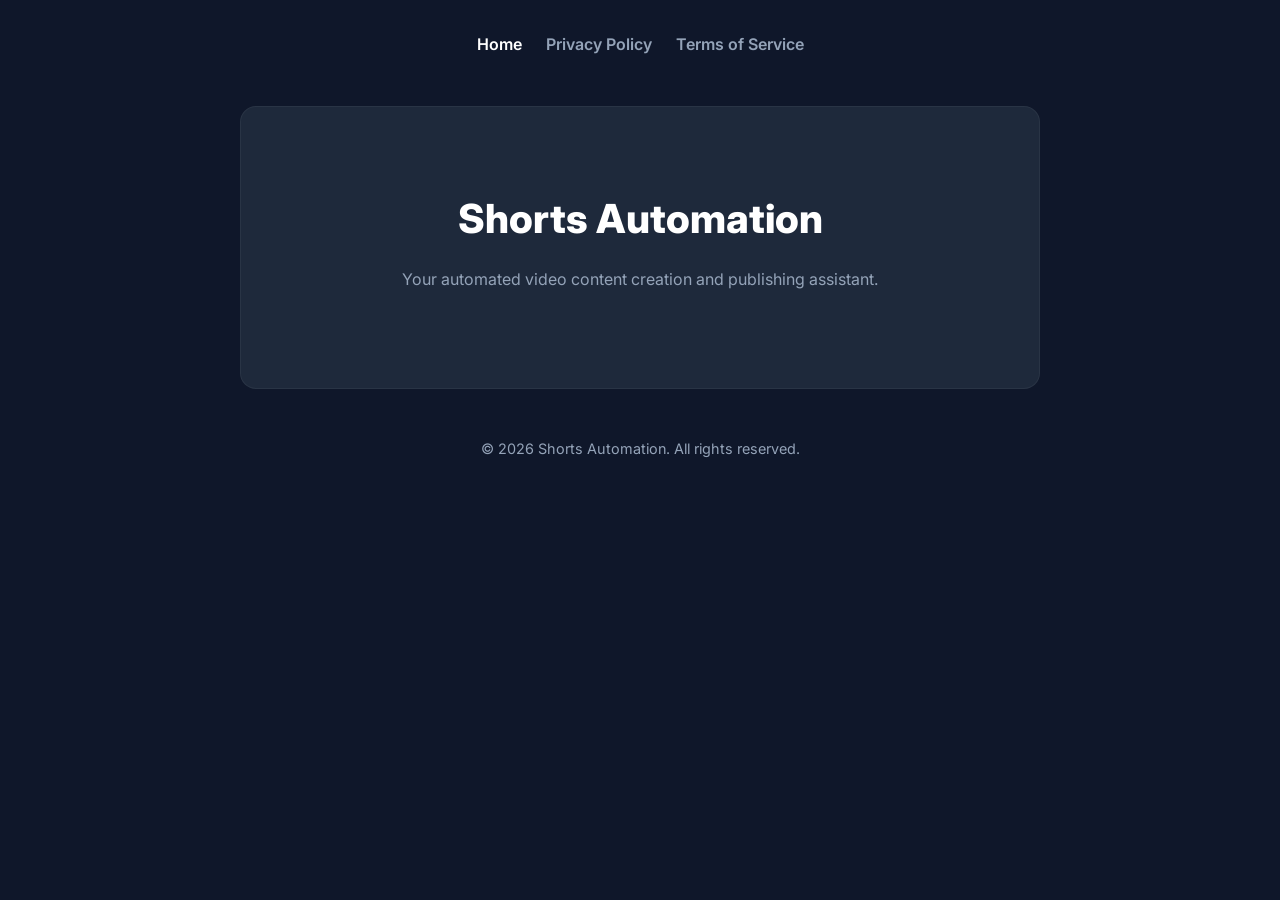
==== index.html @ 7328e537 "Add files via upload" ====
<!DOCTYPE html>
<html lang="en">
<head>
    <meta charset="UTF-8">
    <meta name="viewport" content="width=device-width, initial-scale=1.0">
    <title>Shorts Automation</title>
    <link rel="stylesheet" href="style.css">
</head>
<body>
    <div class="container">
        <nav>
            <a href="index.html" style="color: #fff;">Home</a>
            <a href="privacy.html">Privacy Policy</a>
            <a href="terms.html">Terms of Service</a>
        </nav>
        <div class="card" style="text-align: center; padding: 5rem 2rem;">
            <h1>Shorts Automation</h1>
            <p>Your automated video content creation and publishing assistant.</p>
        </div>
        <footer>&copy; 2026 Shorts Automation. All rights reserved.</footer>
    </div>
</body>
</html>
---- style.css ----
@import url('https://fonts.googleapis.com/css2?family=Inter:wght@400;600;800&display=swap');

:root {
    --bg: #0f172a;
    --text: #f8fafc;
    --text-muted: #94a3b8;
    --card: #1e293b;
    --primary: #3b82f6;
}

* { margin: 0; padding: 0; box-sizing: border-box; font-family: 'Inter', sans-serif; }

body {
    background: var(--bg);
    color: var(--text);
    line-height: 1.6;
    padding: 2rem;
    display: flex;
    flex-direction: column;
    min-height: 100vh;
}

.container {
    max-width: 800px;
    margin: 0 auto;
    width: 100%;
}

nav {
    display: flex;
    gap: 1.5rem;
    margin-bottom: 3rem;
    justify-content: center;
}

nav a {
    color: var(--text-muted);
    text-decoration: none;
    font-weight: 600;
    transition: color 0.2s;
}

nav a:hover {
    color: var(--text);
}

.card {
    background: var(--card);
    padding: 3rem;
    border-radius: 1rem;
    border: 1px solid rgba(255, 255, 255, 0.05);
}

h1 { margin-bottom: 1rem; color: #fff; font-weight: 800; font-size: 2.5rem; }
h2 { margin: 2rem 0 1rem; color: var(--primary); font-size: 1.5rem; }
p { margin-bottom: 1rem; color: var(--text-muted); }
ul { margin-bottom: 1rem; padding-left: 2rem; color: var(--text-muted); }

footer {
    margin-top: auto;
    text-align: center;
    padding-top: 3rem;
    color: var(--text-muted);
    font-size: 0.9rem;
}
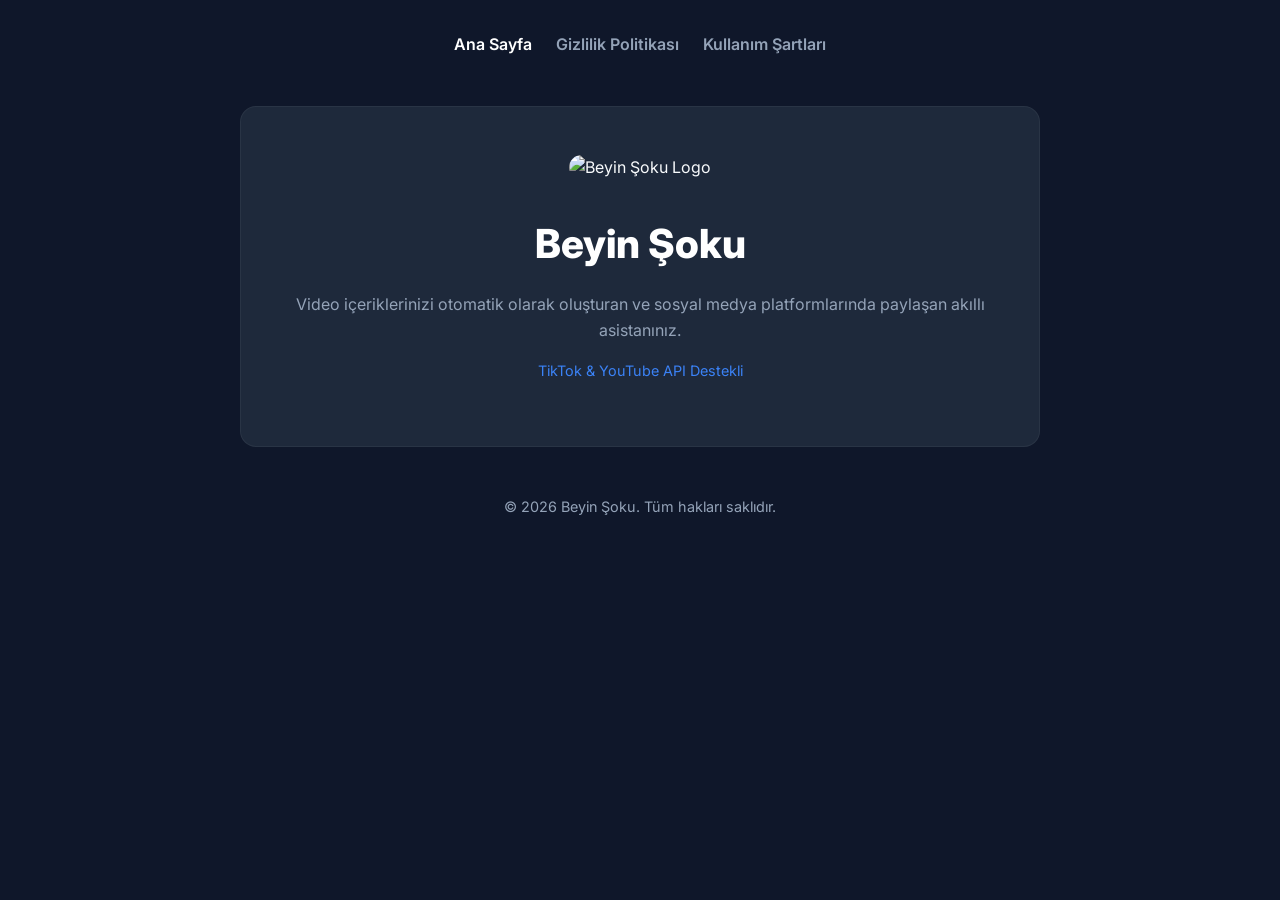
==== commit d9e3de9b: "Update index.html" ====
--- a/index.html
+++ b/index.html
@@ -1,23 +1,26 @@
 <!DOCTYPE html>
-<html lang="en">
+<html lang="tr">
 <head>
     <meta charset="UTF-8">
     <meta name="viewport" content="width=device-width, initial-scale=1.0">
-    <title>Shorts Automation</title>
+    <title>Beyin Şoku - Otomatik Video Paylaşım Aracı</title>
     <link rel="stylesheet" href="style.css">
 </head>
 <body>
     <div class="container">
         <nav>
-            <a href="index.html" style="color: #fff;">Home</a>
-            <a href="privacy.html">Privacy Policy</a>
-            <a href="terms.html">Terms of Service</a>
+            <a href="index.html" style="color: #fff;">Ana Sayfa</a>
+            <a href="privacy.html">Gizlilik Politikası</a>
+            <a href="terms.html">Kullanım Şartları</a>
         </nav>
-        <div class="card" style="text-align: center; padding: 5rem 2rem;">
-            <h1>Shorts Automation</h1>
-            <p>Your automated video content creation and publishing assistant.</p>
+        <div class="card" style="text-align: center; padding: 3rem 2rem;">
+            <!-- Logonu 'logo.png' ismiyle aynı klasöre kaydetmeyi unutma -->
+            <img src="logo.png" alt="Beyin Şoku Logo" style="width: 150px; height: 150px; margin-bottom: 2rem; border-radius: 20px;">
+            <h1>Beyin Şoku</h1>
+            <p>Video içeriklerinizi otomatik olarak oluşturan ve sosyal medya platformlarında paylaşan akıllı asistanınız.</p>
+            <p style="margin-top: 1rem; font-size: 0.9rem; color: #3b82f6;">TikTok & YouTube API Destekli</p>
         </div>
-        <footer>&copy; 2026 Shorts Automation. All rights reserved.</footer>
+        <footer>&copy; 2026 Beyin Şoku. Tüm hakları saklıdır.</footer>
     </div>
 </body>
 </html>
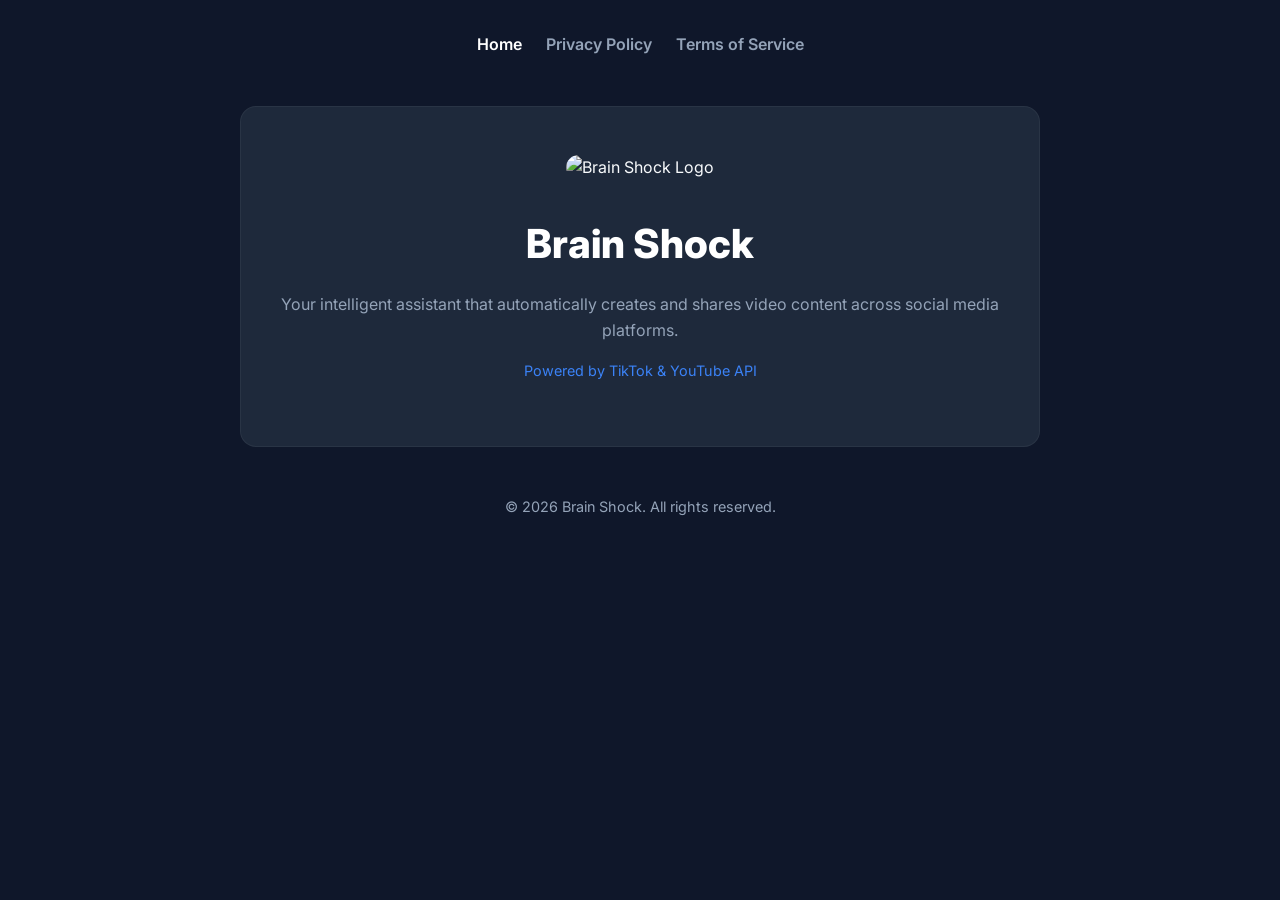
==== commit ec83a79b: "Update index.html" ====
--- a/index.html
+++ b/index.html
@@ -1,26 +1,26 @@
 <!DOCTYPE html>
-<html lang="tr">
+<html lang="en">
 <head>
     <meta charset="UTF-8">
     <meta name="viewport" content="width=device-width, initial-scale=1.0">
-    <title>Beyin Şoku - Otomatik Video Paylaşım Aracı</title>
+    <title>Brain Shock - Automated Video Publishing Tool</title>
     <link rel="stylesheet" href="style.css">
 </head>
 <body>
     <div class="container">
         <nav>
-            <a href="index.html" style="color: #fff;">Ana Sayfa</a>
-            <a href="privacy.html">Gizlilik Politikası</a>
-            <a href="terms.html">Kullanım Şartları</a>
+            <a href="index.html" style="color: #fff;">Home</a>
+            <a href="privacy.html">Privacy Policy</a>
+            <a href="terms.html">Terms of Service</a>
         </nav>
         <div class="card" style="text-align: center; padding: 3rem 2rem;">
-            <!-- Logonu 'logo.png' ismiyle aynı klasöre kaydetmeyi unutma -->
-            <img src="logo.png" alt="Beyin Şoku Logo" style="width: 150px; height: 150px; margin-bottom: 2rem; border-radius: 20px;">
-            <h1>Beyin Şoku</h1>
-            <p>Video içeriklerinizi otomatik olarak oluşturan ve sosyal medya platformlarında paylaşan akıllı asistanınız.</p>
-            <p style="margin-top: 1rem; font-size: 0.9rem; color: #3b82f6;">TikTok & YouTube API Destekli</p>
+            <!-- Make sure your file is named 'logo.png' on GitHub -->
+            <img src="logo.png" alt="Brain Shock Logo" style="width: 150px; height: 150px; margin-bottom: 2rem; border-radius: 20px;">
+            <h1>Brain Shock</h1>
+            <p>Your intelligent assistant that automatically creates and shares video content across social media platforms.</p>
+            <p style="margin-top: 1rem; font-size: 0.9rem; color: #3b82f6;">Powered by TikTok & YouTube API</p>
         </div>
-        <footer>&copy; 2026 Beyin Şoku. Tüm hakları saklıdır.</footer>
+        <footer>&copy; 2026 Brain Shock. All rights reserved.</footer>
     </div>
 </body>
 </html>
